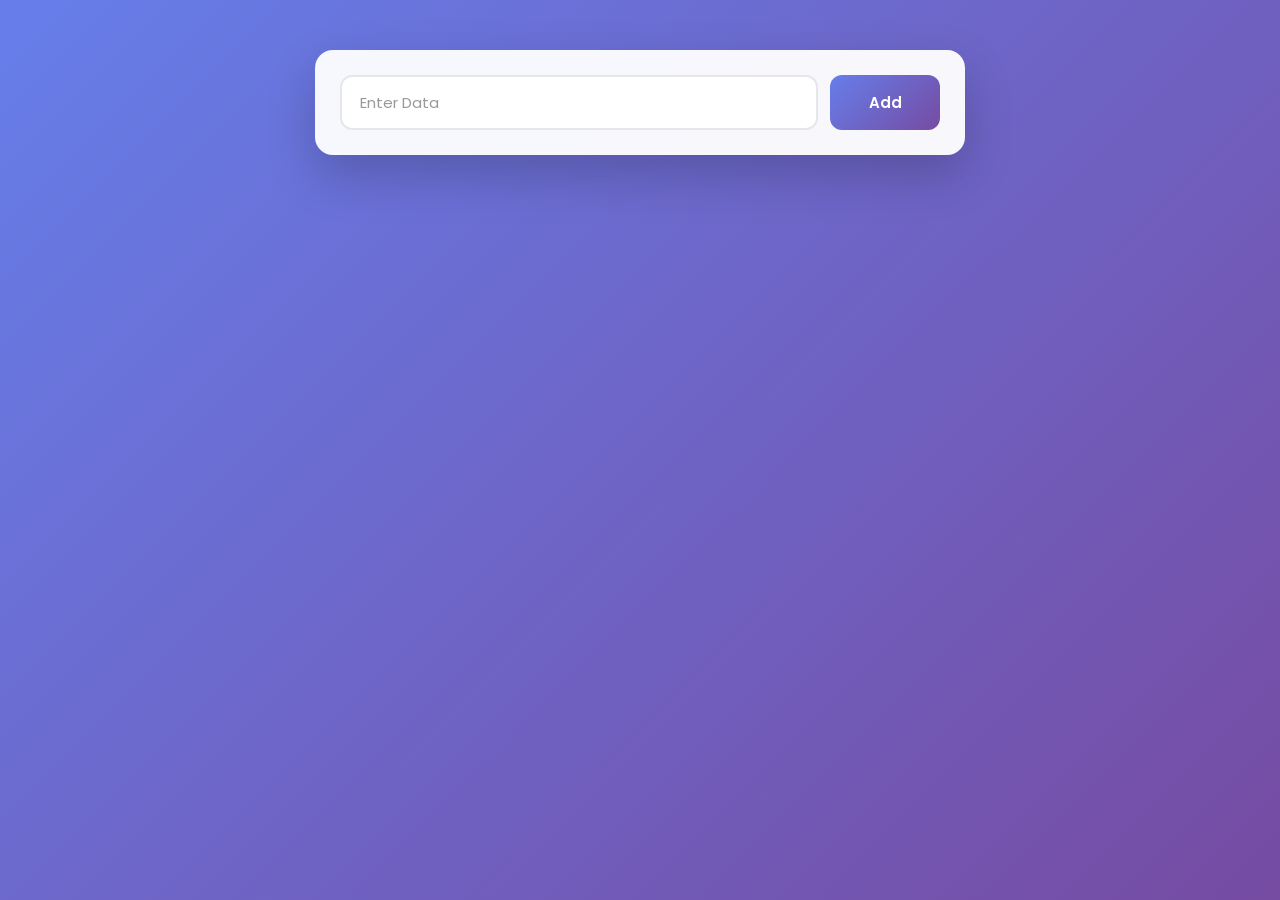
==== todo.html @ c4409bc0 "Local Storage" ====
<!DOCTYPE html>
<html lang="en">
<head>
    <meta charset="UTF-8">
    <meta name="viewport" content="width=device-width, initial-scale=1.0">
    <title>todo</title>
    <link rel="stylesheet" href="todo.css">
</head>
<body>
    
    <form>
        <input id="userInput" type="text" placeholder="Enter Data">
        <button id="addTodo">Add</button>
    </form>
    <div id="display"></div>


    <script src="todo.js"></script>
</body>
</html>
---- todo.css ----
@import url('https://fonts.googleapis.com/css2?family=Poppins:wght@400;500;600;700&display=swap');

/* =========================
   RESET
========================= */

* {
    margin: 0;
    padding: 0;
    box-sizing: border-box;
}

body {
    min-height: 100vh;
    padding: 50px 20px;
    font-family: 'Poppins', sans-serif;
    background: linear-gradient(135deg, #667eea, #764ba2);
}

/* =========================
   TODO FORM
========================= */

form {
    width: 100%;
    max-width: 650px;
    margin: 0 auto;

    display: flex;
    gap: 12px;

    padding: 25px;

    background: rgba(255, 255, 255, 0.95);
    border-radius: 18px;

    box-shadow: 0 20px 50px rgba(0, 0, 0, 0.20);
}

/* =========================
   INPUT
========================= */

#userInput {
    flex: 1;
    height: 55px;

    padding: 0 18px;

    border: 2px solid #e5e7eb;
    border-radius: 12px;

    outline: none;

    font-family: inherit;
    font-size: 15px;

    color: #333;

    transition: 0.3s ease;
}

#userInput::placeholder {
    color: #999;
}

#userInput:focus {
    border-color: #667eea;

    box-shadow: 0 0 0 4px rgba(102, 126, 234, 0.12);
}

/* =========================
   ADD BUTTON
========================= */

#addTodo {
    width: 110px;
    height: 55px;

    border: none;
    border-radius: 12px;

    background: linear-gradient(135deg, #667eea, #764ba2);

    color: white;

    font-family: inherit;
    font-size: 15px;
    font-weight: 600;

    cursor: pointer;

    transition: 0.3s ease;
}

#addTodo:hover {
    transform: translateY(-2px);

    box-shadow: 0 8px 20px rgba(102, 126, 234, 0.35);
}

#addTodo:active {
    transform: scale(0.97);
}

/* =========================
   DISPLAY
========================= */

#display {
    width: 100%;
    max-width: 650px;

    margin: 30px auto 0;
}

/* =========================
   TODO ITEM
========================= */

.todo-item {
    min-height: 65px;

    margin-bottom: 14px;
    padding: 14px 16px;

    display: flex;
    align-items: center;
    justify-content: space-between;
    gap: 15px;

    background: white;

    border-radius: 14px;

    box-shadow: 0 8px 25px rgba(0, 0, 0, 0.12);

    transition: 0.3s ease;
}

.todo-item:hover {
    transform: translateY(-2px);

    box-shadow: 0 12px 30px rgba(0, 0, 0, 0.16);
}

/* Todo Text */

.todo-item span {
    flex: 1;

    font-size: 15px;
    font-weight: 500;

    color: #333;

    word-break: break-word;
}

/* =========================
   BUTTON CONTAINER
========================= */

.todo-buttons {
    display: flex;
    gap: 8px;
}

/* =========================
   EDIT BUTTON
========================= */

.editTodo {
    border: none;
    border-radius: 8px;

    padding: 9px 15px;

    background: #667eea;
    color: white;

    font-family: inherit;
    font-size: 13px;
    font-weight: 600;

    cursor: pointer;

    transition: 0.3s ease;
}

.editTodo:hover {
    background: #5568d9;
    transform: translateY(-1px);
}

/* =========================
   DELETE BUTTON
========================= */

.deleteTodo {
    border: none;
    border-radius: 8px;

    padding: 9px 15px;

    background: #ef4444;
    color: white;

    font-family: inherit;
    font-size: 13px;
    font-weight: 600;

    cursor: pointer;

    transition: 0.3s ease;
}

.deleteTodo:hover {
    background: #dc2626;
    transform: translateY(-1px);
}

/* =========================
   TABLET
========================= */

@media (max-width: 600px) {

    body {
        padding: 30px 15px;
    }

    form {
        padding: 18px;
    }

    #userInput,
    #addTodo {
        height: 50px;
    }

    #addTodo {
        width: 95px;
    }

    .todo-item {
        padding: 13px;
    }
}

/* =========================
   MOBILE
========================= */

@media (max-width: 450px) {

    form {
        flex-direction: column;
    }

    #userInput,
    #addTodo {
        width: 100%;
    }

    #addTodo {
        height: 50px;
    }

    .todo-item {
        align-items: flex-start;
        flex-direction: column;
    }

    .todo-buttons {
        width: 100%;
    }

    .editTodo,
    .deleteTodo {
        flex: 1;
    }
}
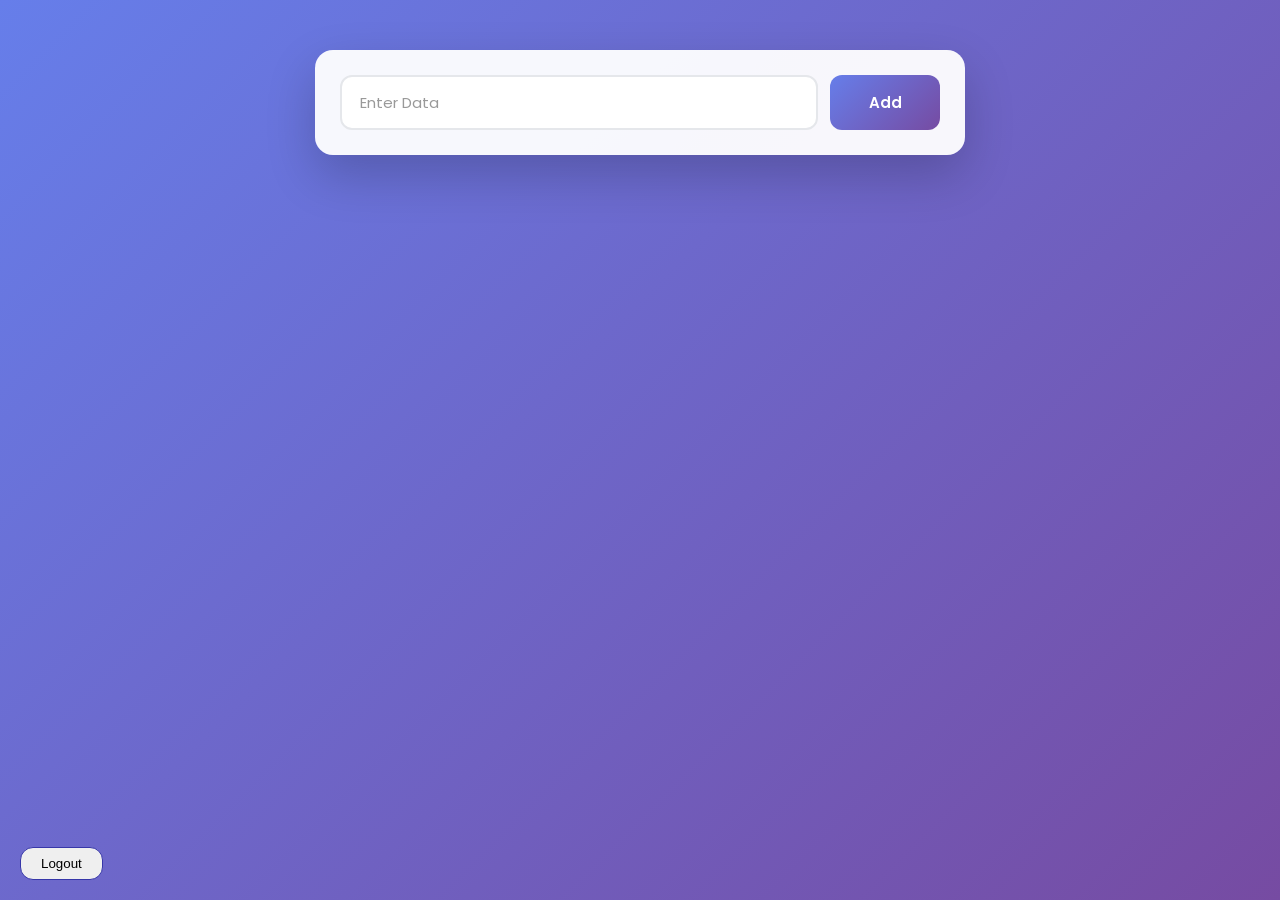
==== commit e28f3a8e: "completed" ====
--- a/todo.html
+++ b/todo.html
@@ -14,7 +14,9 @@
     </form>
     <div id="display"></div>
 
+    <button onclick="logout()" id="Logout">Logout</button>
 
+    <script src="app.js"></script>
     <script src="todo.js"></script>
 </body>
 </html>
--- a/todo.css
+++ b/todo.css
@@ -281,4 +281,11 @@
     .deleteTodo {
         flex: 1;
     }
+}
+#Logout{
+    padding: 8px 20px;
+    border: 1px solid rgb(55, 55, 169);
+    border-radius: 13px;
+    position: absolute;
+    bottom: 20px;
 }
